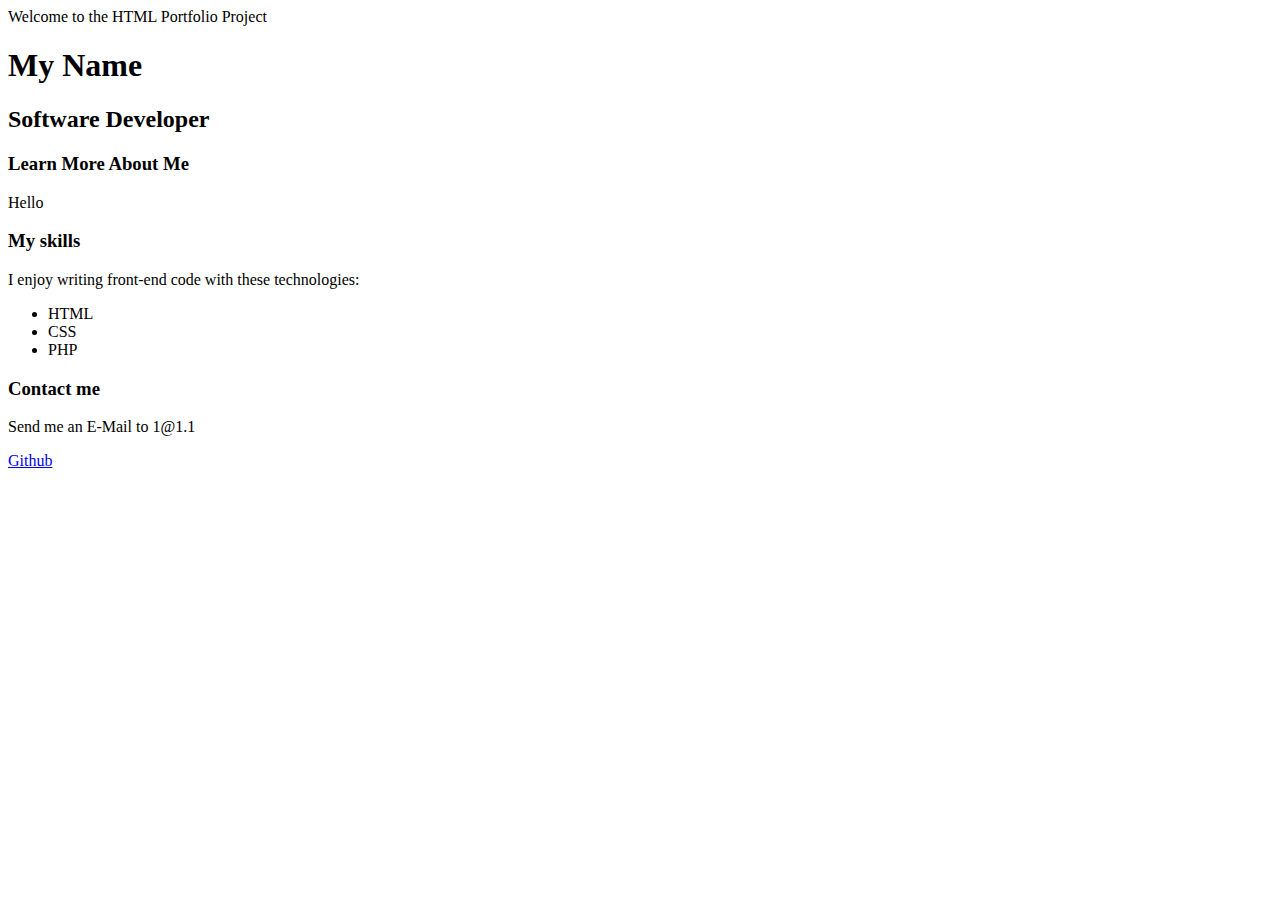
==== src/index.html @ e318e6bb "Add content to index.html" ====
<!DOCTYPE html>
<html lang="en">
<head>
  <meta charset="UTF-8">
  <meta name="viewport" content="width=device-width; initial-scale=1.0; maximum-scale=1.0;">
  <link rel="stylesheet" href="main.css">
  <title>HTML Portfolio</title>
</head>
<body>

  Welcome to the HTML Portfolio Project

  <div class=header">
    <h1>My Name</h1>
    <h2>Software Developer</h2>
  </div>

  <div class="tagline">
    <h3>Learn More About Me</h3>
    <p>Hello</p>
  </div>

  <div class="skills">
    <h3>My skills</h3>
    <p>I enjoy writing front-end code with these technologies:</p>
    <ul>
      <li>HTML</li>
      <li>CSS</li>
      <li>PHP</li>
    </ul>
  </div>

  <div class="contact">
    <h3>Contact me</h3>
    <p>Send me an E-Mail to 1@1.1</p>
    <a href="https://www.github.com/ylapp1">Github</a>
  </div>

</body>
</html>
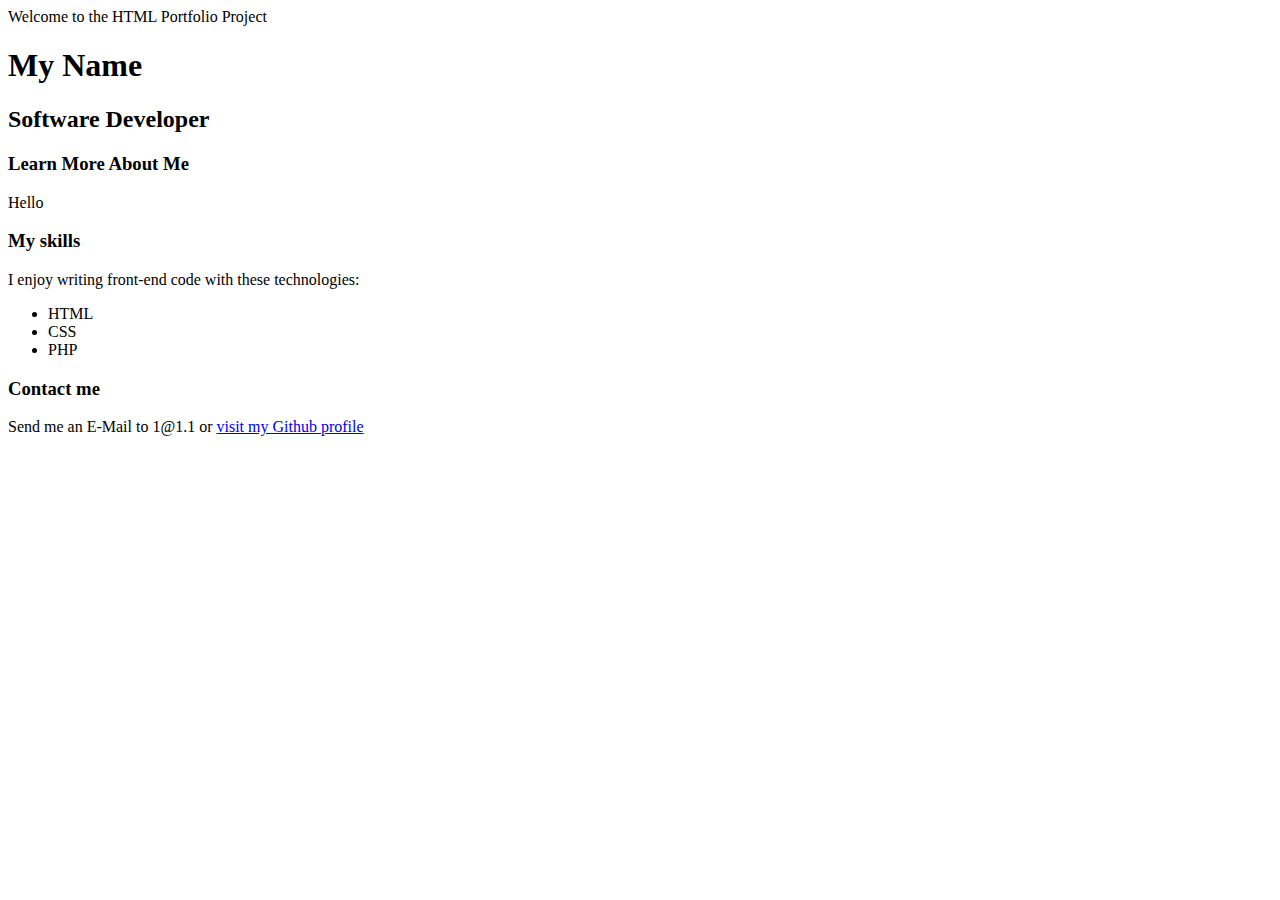
==== commit bf4d7ef0: "Fix header and contact" ====
--- a/src/index.html
+++ b/src/index.html
@@ -10,7 +10,7 @@
 
   Welcome to the HTML Portfolio Project
 
-  <div class=header">
+  <div class="header">
     <h1>My Name</h1>
     <h2>Software Developer</h2>
   </div>
@@ -32,8 +32,7 @@
 
   <div class="contact">
     <h3>Contact me</h3>
-    <p>Send me an E-Mail to 1@1.1</p>
-    <a href="https://www.github.com/ylapp1">Github</a>
+    <p>Send me an E-Mail to 1@1.1 or <a href="https://www.github.com/ylapp1">visit my Github profile</a></p>
   </div>
 
 </body>
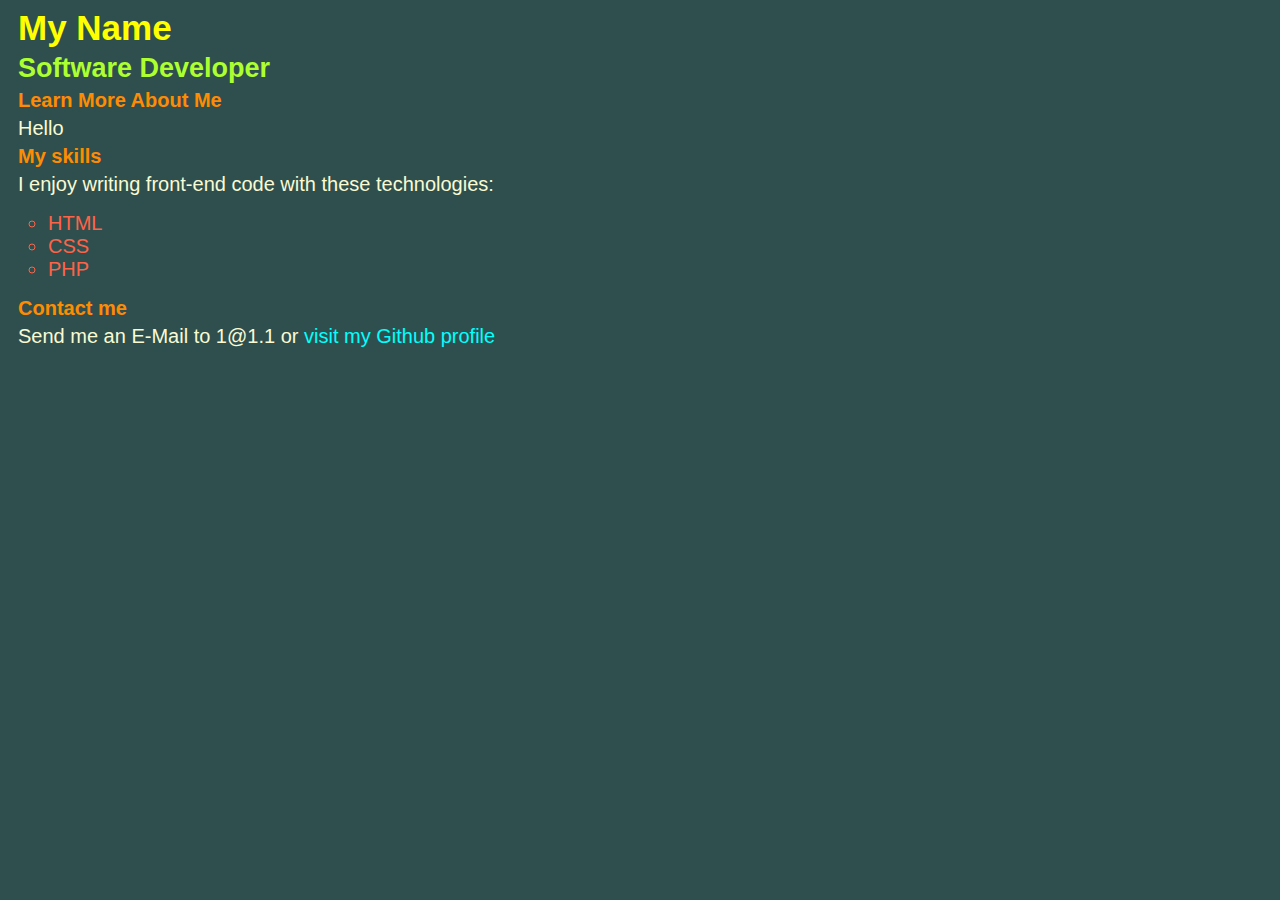
==== commit c53a1d01: "Add a stylesheet" ====
--- a/src/index.html
+++ b/src/index.html
@@ -7,8 +7,6 @@
   <title>HTML Portfolio</title>
 </head>
 <body>
-
-  Welcome to the HTML Portfolio Project
 
   <div class="header">
     <h1>My Name</h1>
--- a/src/main.css
+++ b/src/main.css
@@ -0,0 +1,47 @@
+body {
+  background: darkslategray;
+}
+
+h1, h2, h3, p, li {
+  padding: 0;
+  margin: 0;
+  font-size: 0;
+  font-family: Helvetica, Arial, serif;
+}
+
+h1, h2, h3, p {
+  margin: 0 0 5px 10px;
+}
+
+h1 {
+  font-size: 35px;
+  color: yellow;
+}
+h2 {
+  font-size: 27px;
+  color: greenyellow;
+}
+h3 {
+  font-size: 20px;
+  color: darkorange;
+}
+
+p {
+  font-size: 20px;
+  color: lightgoldenrodyellow;
+}
+
+.skills li {
+  font-size: 20px;
+  list-style-type: circle;
+  color: tomato;
+}
+
+.contact a {
+  color: cyan;
+  text-decoration: none;
+}
+.contact a:hover {
+  color: black;
+  background: cyan;
+}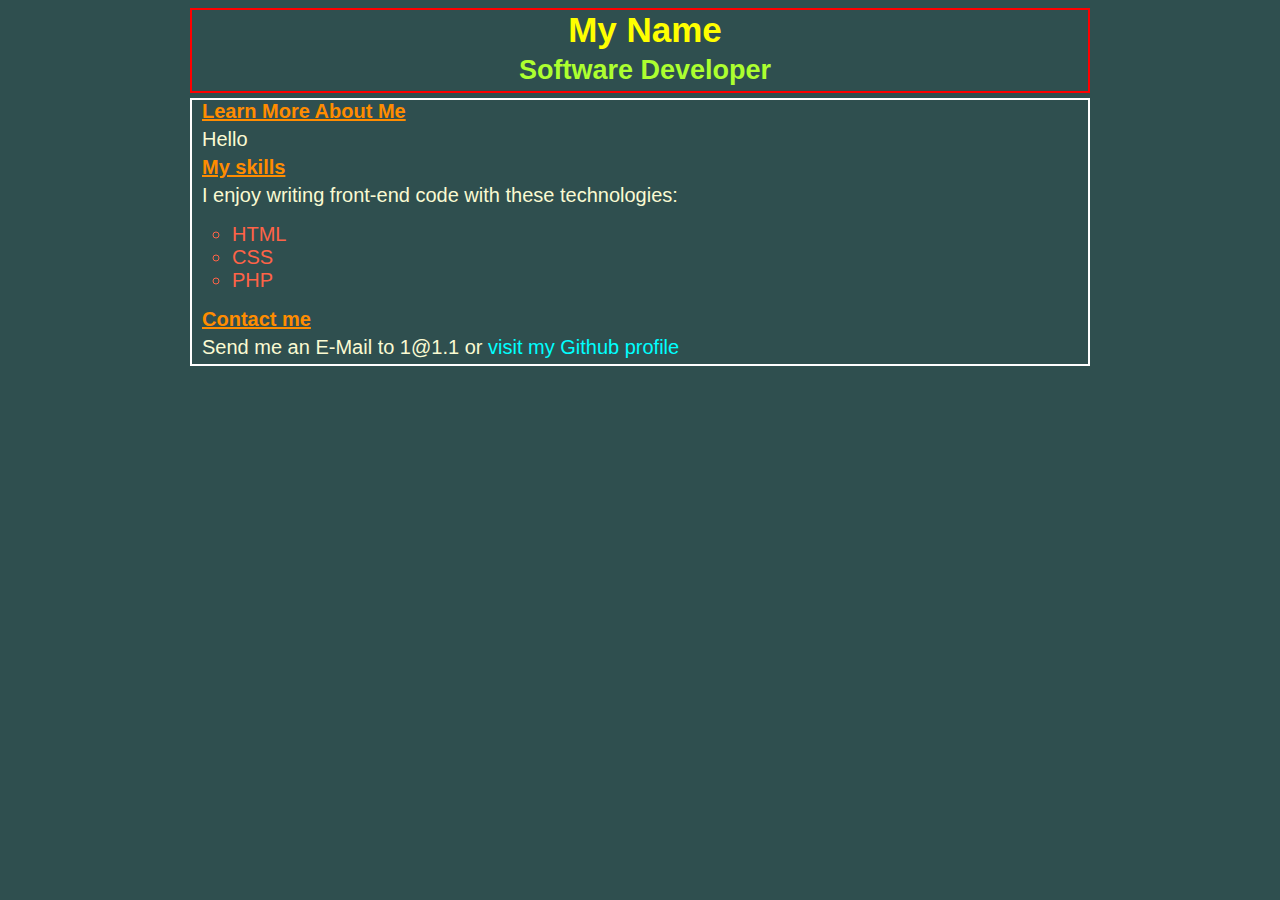
==== commit c3a87652: "Improve stylesheet and layout of the site" ====
--- a/src/index.html
+++ b/src/index.html
@@ -8,29 +8,34 @@
 </head>
 <body>
 
-  <div class="header">
-    <h1>My Name</h1>
-    <h2>Software Developer</h2>
-  </div>
+  <div class="main">
+      <div class="header">
+        <h1>My Name</h1>
+        <h2>Software Developer</h2>
+      </div>
 
-  <div class="tagline">
-    <h3>Learn More About Me</h3>
-    <p>Hello</p>
-  </div>
+      <div class="content">
 
-  <div class="skills">
-    <h3>My skills</h3>
-    <p>I enjoy writing front-end code with these technologies:</p>
-    <ul>
-      <li>HTML</li>
-      <li>CSS</li>
-      <li>PHP</li>
-    </ul>
-  </div>
+          <div class="tagline">
+            <h3>Learn More About Me</h3>
+            <p>Hello</p>
+          </div>
 
-  <div class="contact">
-    <h3>Contact me</h3>
-    <p>Send me an E-Mail to 1@1.1 or <a href="https://www.github.com/ylapp1">visit my Github profile</a></p>
+          <div class="skills">
+            <h3>My skills</h3>
+            <p>I enjoy writing front-end code with these technologies:</p>
+            <ul>
+              <li>HTML</li>
+              <li>CSS</li>
+              <li>PHP</li>
+            </ul>
+          </div>
+
+          <div class="contact">
+            <h3>Contact me</h3>
+            <p>Send me an E-Mail to 1@1.1 or <a href="https://www.github.com/ylapp1">visit my Github profile</a></p>
+          </div>
+      </div>
   </div>
 
 </body>
--- a/src/main.css
+++ b/src/main.css
@@ -13,6 +13,10 @@
   margin: 0 0 5px 10px;
 }
 
+h1, h2 {
+  text-align: center;
+}
+
 h1 {
   font-size: 35px;
   color: yellow;
@@ -24,6 +28,7 @@
 h3 {
   font-size: 20px;
   color: darkorange;
+  text-decoration: underline;
 }
 
 p {
@@ -44,4 +49,26 @@
 .contact a:hover {
   color: black;
   background: cyan;
+}
+
+.main {
+  width: 900px;
+  margin: 0 auto;
+}
+
+.header {
+  border: 2px solid red;
+  margin-bottom: 5px;
+}
+
+.content {
+  width: auto;
+  display: block;
+  margin: 0 auto;
+  border: 2px solid white;
+}
+
+.content:hover, .header:hover {
+  transform: rotateY(360deg);
+  transition-duration: 2s;
 }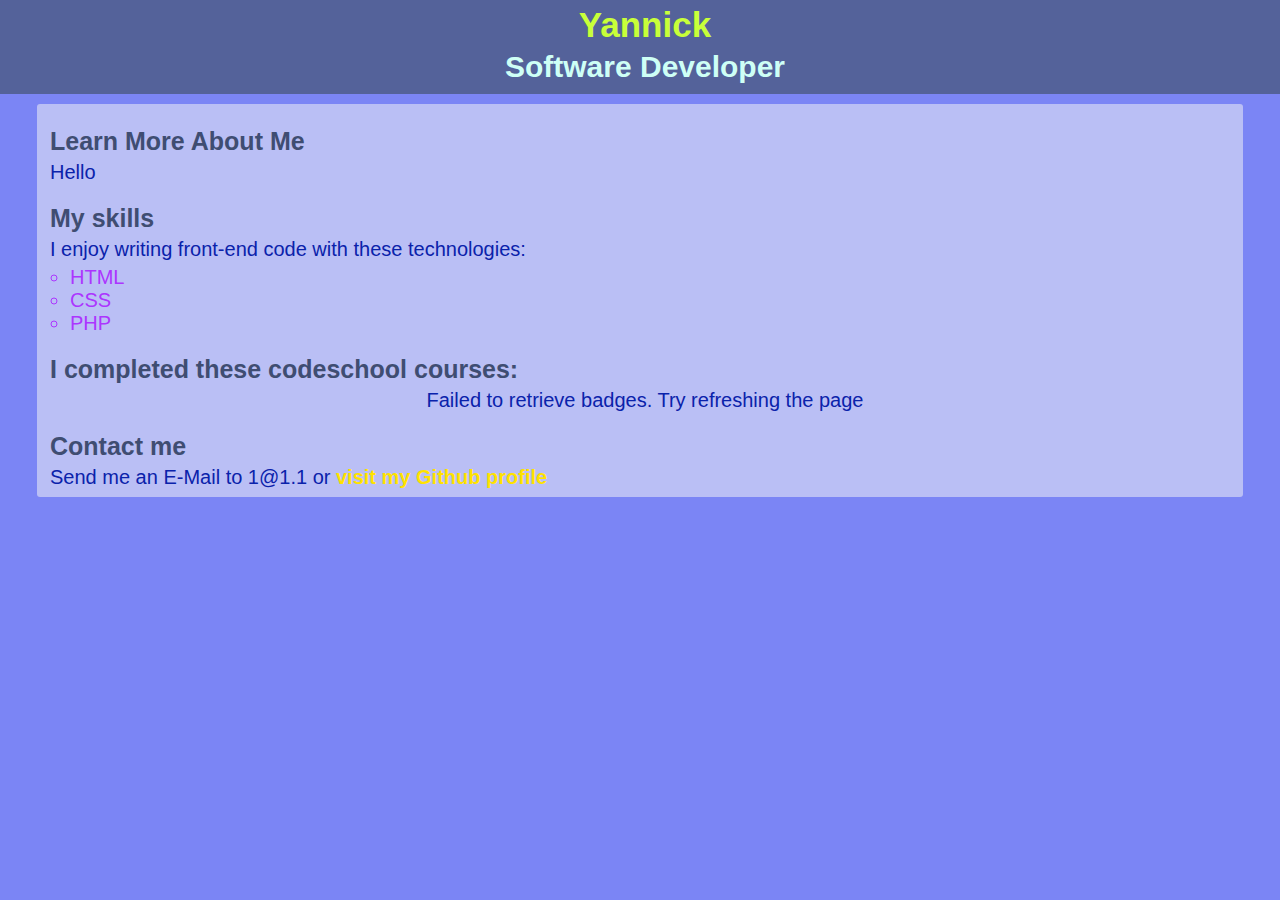
==== commit a2dbb9d7: "Add badges and improve design" ====
--- a/src/index.html
+++ b/src/index.html
@@ -4,39 +4,43 @@
   <meta charset="UTF-8">
   <meta name="viewport" content="width=device-width; initial-scale=1.0; maximum-scale=1.0;">
   <link rel="stylesheet" href="main.css">
-  <title>HTML Portfolio</title>
+    <script src="https://code.jquery.com/jquery-3.1.0.min.js"></script>
+    <script src="main.js"></script>
+    <title>HTML Portfolio</title>
 </head>
 <body>
 
-  <div class="main">
-      <div class="header">
-        <h1>My Name</h1>
-        <h2>Software Developer</h2>
+  <header>
+    <h1>Yannick</h1>
+    <h2>Software Developer</h2>
+  </header>
+
+  <main>
+      <div class="tagline">
+        <h3 class="sectionTitle">Learn More About Me</h3>
+        <p>Hello</p>
       </div>
 
-      <div class="content">
+      <div class="skills">
+        <h3 class="sectionTitle">My skills</h3>
+        <p>I enjoy writing front-end code with these technologies:</p>
+        <ul>
+          <li>HTML</li>
+          <li>CSS</li>
+          <li>PHP</li>
+        </ul>
+      </div>
 
-          <div class="tagline">
-            <h3>Learn More About Me</h3>
-            <p>Hello</p>
-          </div>
+      <div class="completed-courses">
+          <h3 class="sectionTitle">I completed these codeschool courses:</h3>
+          <div id="badges"></div>
+      </div>
 
-          <div class="skills">
-            <h3>My skills</h3>
-            <p>I enjoy writing front-end code with these technologies:</p>
-            <ul>
-              <li>HTML</li>
-              <li>CSS</li>
-              <li>PHP</li>
-            </ul>
-          </div>
-
-          <div class="contact">
-            <h3>Contact me</h3>
-            <p>Send me an E-Mail to 1@1.1 or <a href="https://www.github.com/ylapp1">visit my Github profile</a></p>
-          </div>
+      <div class="contact">
+        <h3 class="sectionTitle">Contact me</h3>
+        <p>Send me an E-Mail to 1@1.1 or <a href="https://www.github.com/ylapp1">visit my Github profile</a></p>
       </div>
-  </div>
+  </main>
 
 </body>
 </html>
--- a/src/main.css
+++ b/src/main.css
@@ -1,74 +1,142 @@
-body {
-  background: darkslategray;
+/* ========= RESET STYLE ========= */
+
+a, body, div, h1, h2, h3, h4, header, img, li, main, p, ul  {
+  font-family: Helvetica, Arial, serif;
+  margin: 0;
+  padding: 0;
+  font-size: 0;
 }
 
-h1, h2, h3, p, li {
-  padding: 0;
-  margin: 0;
-  font-size: 0;
-  font-family: Helvetica, Arial, serif;
+
+/* ========= GENERAL TAGS ========= */
+
+a, li, p {
+  font-size: 20px;
 }
-
+body {
+  background: #7B85F5;
+}
 h1, h2, h3, p {
   margin: 0 0 5px 10px;
 }
-
-h1, h2 {
+h1, h2, h4 {
   text-align: center;
 }
-
 h1 {
   font-size: 35px;
-  color: yellow;
+  color: #C8FF39;
 }
 h2 {
-  font-size: 27px;
-  color: greenyellow;
+  font-size: 30px;
+  color: #CEFFF6;
 }
-h3 {
-  font-size: 20px;
-  color: darkorange;
-  text-decoration: underline;
+header {
+  padding: 5px 0;
+  width: 100%;
+  background: #54629A;
+}
+main {
+  width: 1200px;
+  display: block;
+  margin: 10px auto 20px auto;
+  background: #BABFF5;
+  padding: 3px;
+}
+p {
+  color: #0A22AB;
+}
+ul {
+  margin: 0 0 0 30px;
 }
 
-p {
-  font-size: 20px;
-  color: lightgoldenrodyellow;
+
+/*  ========= SPECIFIC TAGS ========= */
+
+/* ===== PAGE SECTIONS ===== */
+
+h3.sectionTitle {
+  font-size: 25px;
+  font-weight: bold;
+  color: #3F4D72;
+  margin: 20px 0 5px 10px;
 }
 
+
+/* ===== SKILLS ===== */
+
 .skills li {
-  font-size: 20px;
   list-style-type: circle;
-  color: tomato;
+  color: #AC35FF;
 }
 
+
+/* ===== CONTACT ===== */
+
 .contact a {
-  color: cyan;
+  color: #FFE200;
+  font-weight: bold;
   text-decoration: none;
 }
 .contact a:hover {
-  color: black;
-  background: cyan;
+  color: #000000;
+  background: #FFE200;
 }
 
-.main {
-  width: 900px;
-  margin: 0 auto;
+
+/* ===== BADGES ===== */
+
+div#badges {
+  text-align: center;
+  padding: 0;
 }
 
-.header {
-  border: 2px solid red;
-  margin-bottom: 5px;
+
+div.courseDetails {
+  display: inline-block;
+  vertical-align:top;
+  background: #545FD1;
+  width: 200px;
+  height: 270px;
+  padding: 5px;
+  margin: 0 10px 10px 0;
+  text-align: center;
+  border-radius: 5px;
 }
 
-.content {
-  width: auto;
-  display: block;
-  margin: 0 auto;
-  border: 2px solid white;
+div.courseDetails h4.courseTitle {
+  font-size: 20px;
+  color: white;
+  height: 70px;
+  margin: 5px 0 0 0;
 }
 
-.content:hover, .header:hover {
-  transform: rotateY(360deg);
-  transition-duration: 2s;
+div.courseDetails img {
+  width: 150px;
+  height: 150px;
+  display: block;
+  margin: 0 auto 15px auto;
+}
+
+main, div.courseDetails a {
+  border-radius: 3px;
+}
+div.courseDetails a {
+  color: #5B5F5F;
+  font-size: 18px;
+  text-decoration: none;
+  bottom: 0;
+  display: block;
+  text-align: center;
+  background: #C5F6FF;
+  margin: 0 10px;
+}
+div.courseDetails a:hover {
+  color: black;
+  background: #7EE3F5;
+  border: 1px solid black;
+}
+div.courseDetails a:hover:active {
+  color: black;
+  background: #4ABED2;
+  border: 1px solid black;
 }